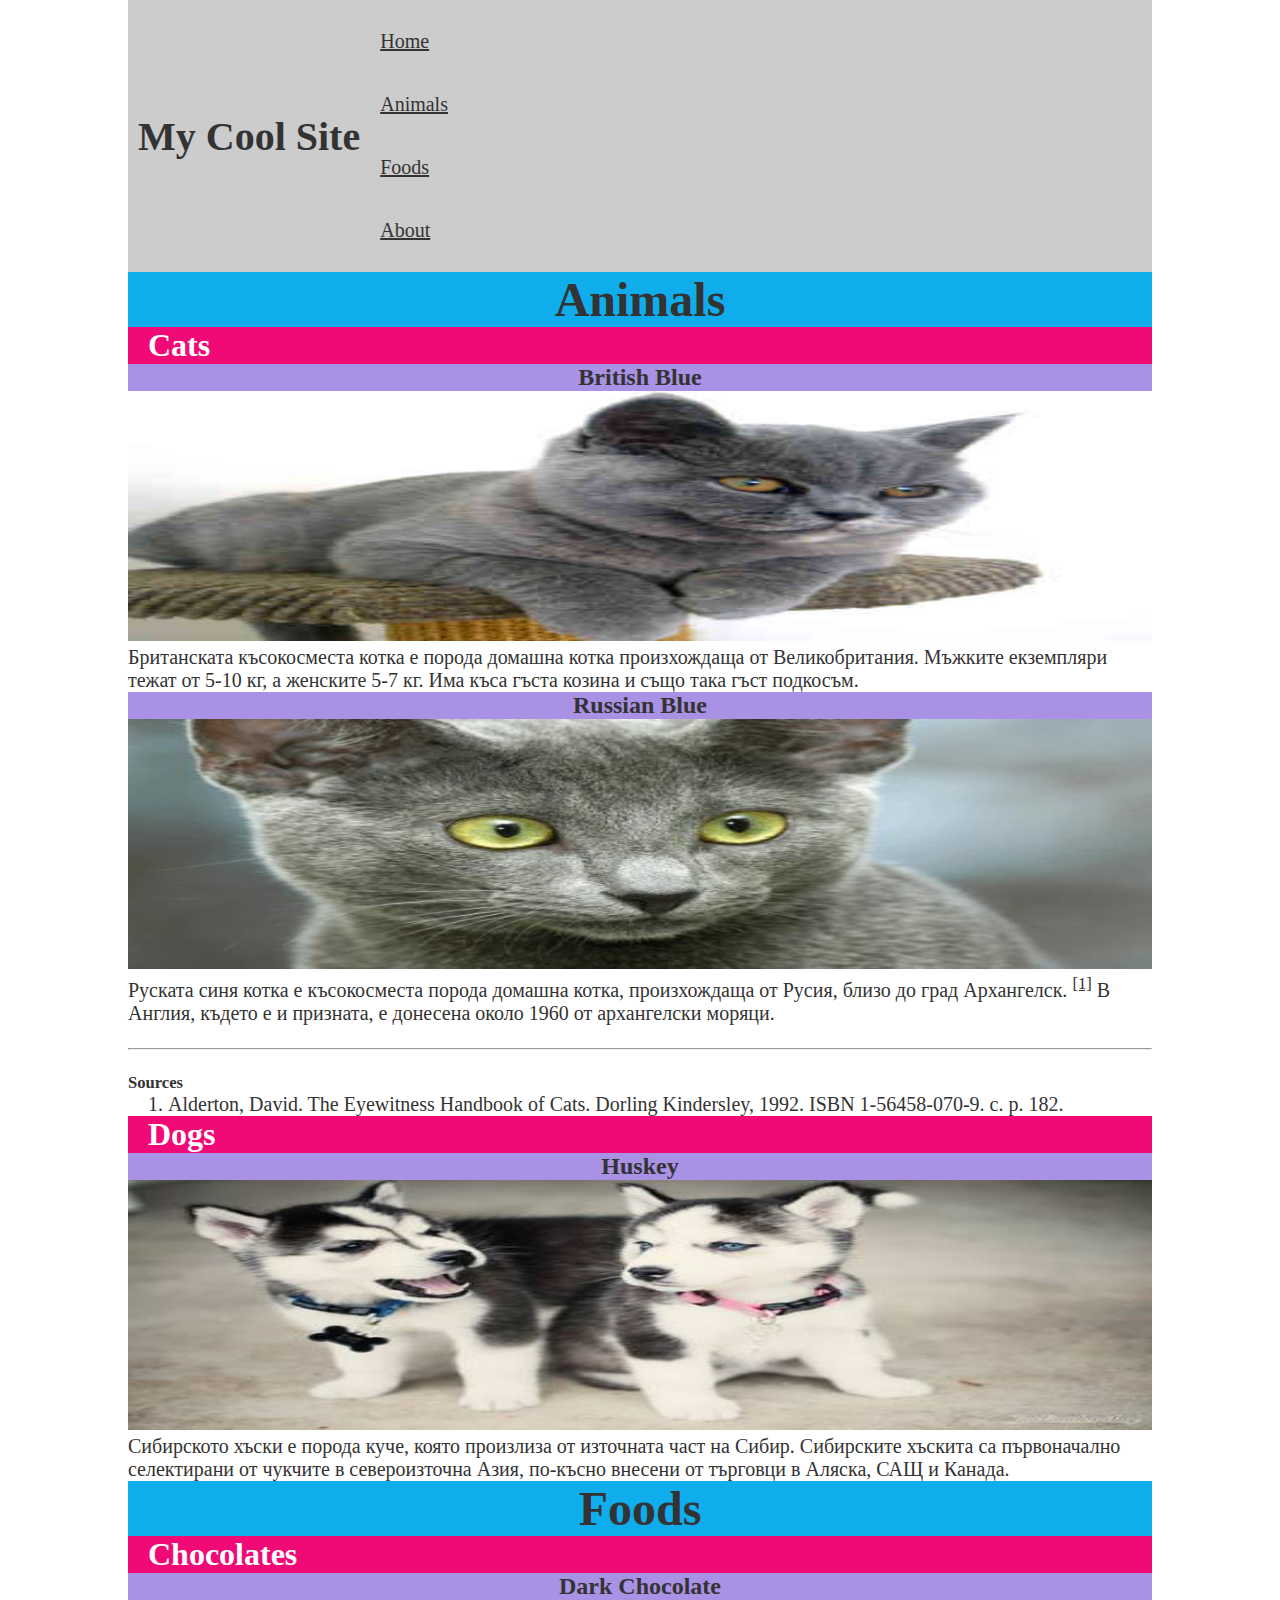
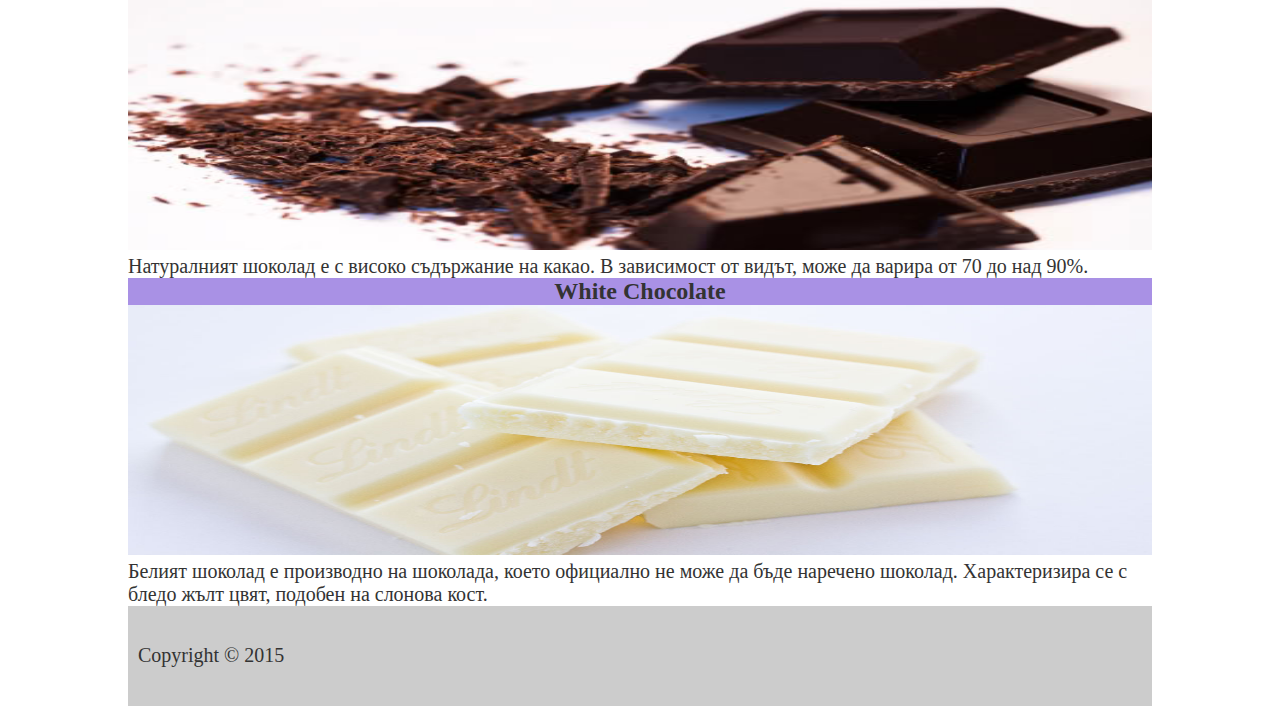
==== Practical 1/6. Semantics/page1.html @ ef6ca3d3 "Add files via upload" ====
<!DOCTYPE html>
<html lang="en">
<head>
	<meta charset="utf-8">
	<title>Page 1</title>
	<link rel="stylesheet" href="css/style.css">
</head>
<body>
	<div>
		<!--Header-->
		<header>
			<h1>My Cool Site</h1>

			<div>
				<ul>
					<li><a href="#" title="Home">Home</a></li>
					<li><a href="#animals" title="Animals">Animals</a></li>
					<li><a href="#foods" title="Foods">Foods</a></li>
					<li><a href="#about" title="About">About</a></li>
				</ul>
			</div>
		</header>
		<!--END Header-->

		<main>
			<!--Animals-->
			<article>
				<h2 id="animals">Animals</h2>

				<section>
					<!--Cats-->
					<section>
						<h3>Cats</h3>

						<!--British Cat-->
						<section>
							<h4>British Blue</h4>
							<img src="images/BritishBlue.jpg" alt="British Blue">

							<p>
								Британската късокосместа котка е порода домашна котка произхождаща от Великобритания.
								Мъжките екземпляри тежат от 5-10 кг, а женските 5-7 кг. Има къса гъста козина и също
								така гъст подкосъм.
							</p>
						</section>
						<!--END British Cat-->

						<!--Russian Cat-->
						<section>
							<h4>Russian Blue</h4>
							<img src="images/RussianBlue.jpg" alt="Russian Blue">

							<p>
								Руската синя котка е късокосместа порода домашна котка, произхождаща от Русия, близо до
								град Архангелск.
								<sup><a href="#russian">[1]</a></sup>
								В Англия, където е и призната, е донесена около 1960 от архангелски
								моряци.
							</p>

							<br>
							<hr>
							<br>

							<div>
								<h5>Sources</h5>
								<ol>
									<li id="#russian">Alderton, David. The Eyewitness Handbook of Cats. Dorling
										Kindersley, 1992. ISBN 1-56458-070-9. с. p. 182.
									</li>
								</ol>
							</div>
						</section>
						<!--END British Cat-->
					</section>
					<!--END Cats-->

					<!--Dog-->
					<section>
						<h3>Dogs</h3>

						<!--Husky-->
						<section aria-label="husky">
							<h4>Huskey</h4>
							<img src="images/Husky.jpg" alt="Husky">

							<p>
								Сибирското хъски е порода куче, която произлиза от източната част на Сибир.
								Сибирските хъскита са първоначално селектирани от чукчите в североизточна Азия,
								по-късно внесени от търговци в Аляска, САЩ и Канада.
							</p>
						</section>
						<!--END Husky-->
					</section>
					<!--END Dog-->
				</section>
			</article>
			<!--END Animals-->

			<!--Foods-->
			<article>
				<h2 id="foods">Foods</h2>

				<section>
					<!--Chocolates-->
					<section>
						<h3>Chocolates</h3>

						<!--Dark Chocolate-->
						<section>
							<h4>Dark Chocolate</h4>
							<img src="images/DarkChocolate.jpg" alt="Dark Chocolate"/>

							<p>
								Натуралният шоколад е с високо съдържание на какао. В зависимост от видът, може да
								варира от 70 до над 90%.
							</p>
						</section>
						<!--END Dark Chocolate-->

						<!--White Chocolate-->
						<section>
							<h4>White Chocolate</h4>
							<img src="images/WhiteChocolate.jpg" alt="White Chocolate"/>

							<p>
								Белият шоколад е производно на шоколада, което официално не може да бъде наречено
								шоколад. Характеризира се с бледо жълт цвят, подобен на слонова кост.
							</p>
						</section>
						<!--END White Chocolate-->
					</section>
					<!--END Chocolates-->
				</section>
			</article>
			<!--END Foods-->
		</main>

		<!--Footer-->
		<footer>
			<p id="about">Copyright &copy; 2015</p>
		</footer>
		<!--END Footer-->
	</div>

</body>
</html>
---- Practical 1/6. Semantics/css/style.css ----
* {
	margin: 0;
	padding: 0;
	box-sizing: border-box;
	list-style: none;
	color: #333;
}

ol {
	margin-left: 40px;
}

ol,
ol > li{
	list-style: decimal;
}

ul > li {
	padding: 20px;
}

h2 {
	background-color: #10ADED;
	text-align: center;
	font-size: 3rem;
}

h3 {
	background-color: #F10A75;
	font-size: 2rem;
	padding-left: 20px;
	color: #fff;
	width: 100%;
}

h4 {
	font-size: 1.5rem;
	background-color: #A991E5;
	text-align: center;
}

img {
	width: 100%;
	height: 250px;
}

html,
body,
body > div {
	min-height: 100%;
}

body {
	width: 80%;
	margin: 0 auto;
	font-size: 20px;
}

/*page container*/
body > div {
	display: flex;
	flex-direction: column;
}

/*header container*/
/*footer container*/
body > div > div:first-child,
body > div > div:last-child,
header,
footer {
	background: #ccc;
	padding: 10px;
	display: flex;
	align-items: center;
	flex-basis: 100px;
}

/*Navigation*/
body > div > div:first-child > div,
nav {
	flex: 1;
}

body > div > div:first-child  ul,
nav > ul {
	margin-left: 40px;
	display: flex;
	justify-content: space-around;
}

/*Content container*/
body > div > div:nth-child(2) {
	display: flex;
	flex: 1;
	justify-content: space-between;
	flex-direction: column;
}


/*animals and foods container*/
body > div > div:nth-child(2) > div,
body > div > div:nth-child(2) > section {
	border: 2px solid #10ADED;
	margin: 10px 0;
}

/*sub categories containers*/
body > div > div:nth-child(2) > div > div,
body > div > div:nth-child(2) > section > div {
	margin: 10px;
	display: flex;
	justify-content: space-between;
}

/*sub categories*/
body > div > div:nth-child(2) > div > div > div,
body > div > div:nth-child(2) > section > div > section {
	border: 2px solid #F10A75;
	flex-basis: 49%;
}

/*articles*/
body > div > div:nth-child(2) > div > div > div > div,
body > div > div:nth-child(2) > section article {
	border: 2px solid #A991E5;
	margin: 10px;
}
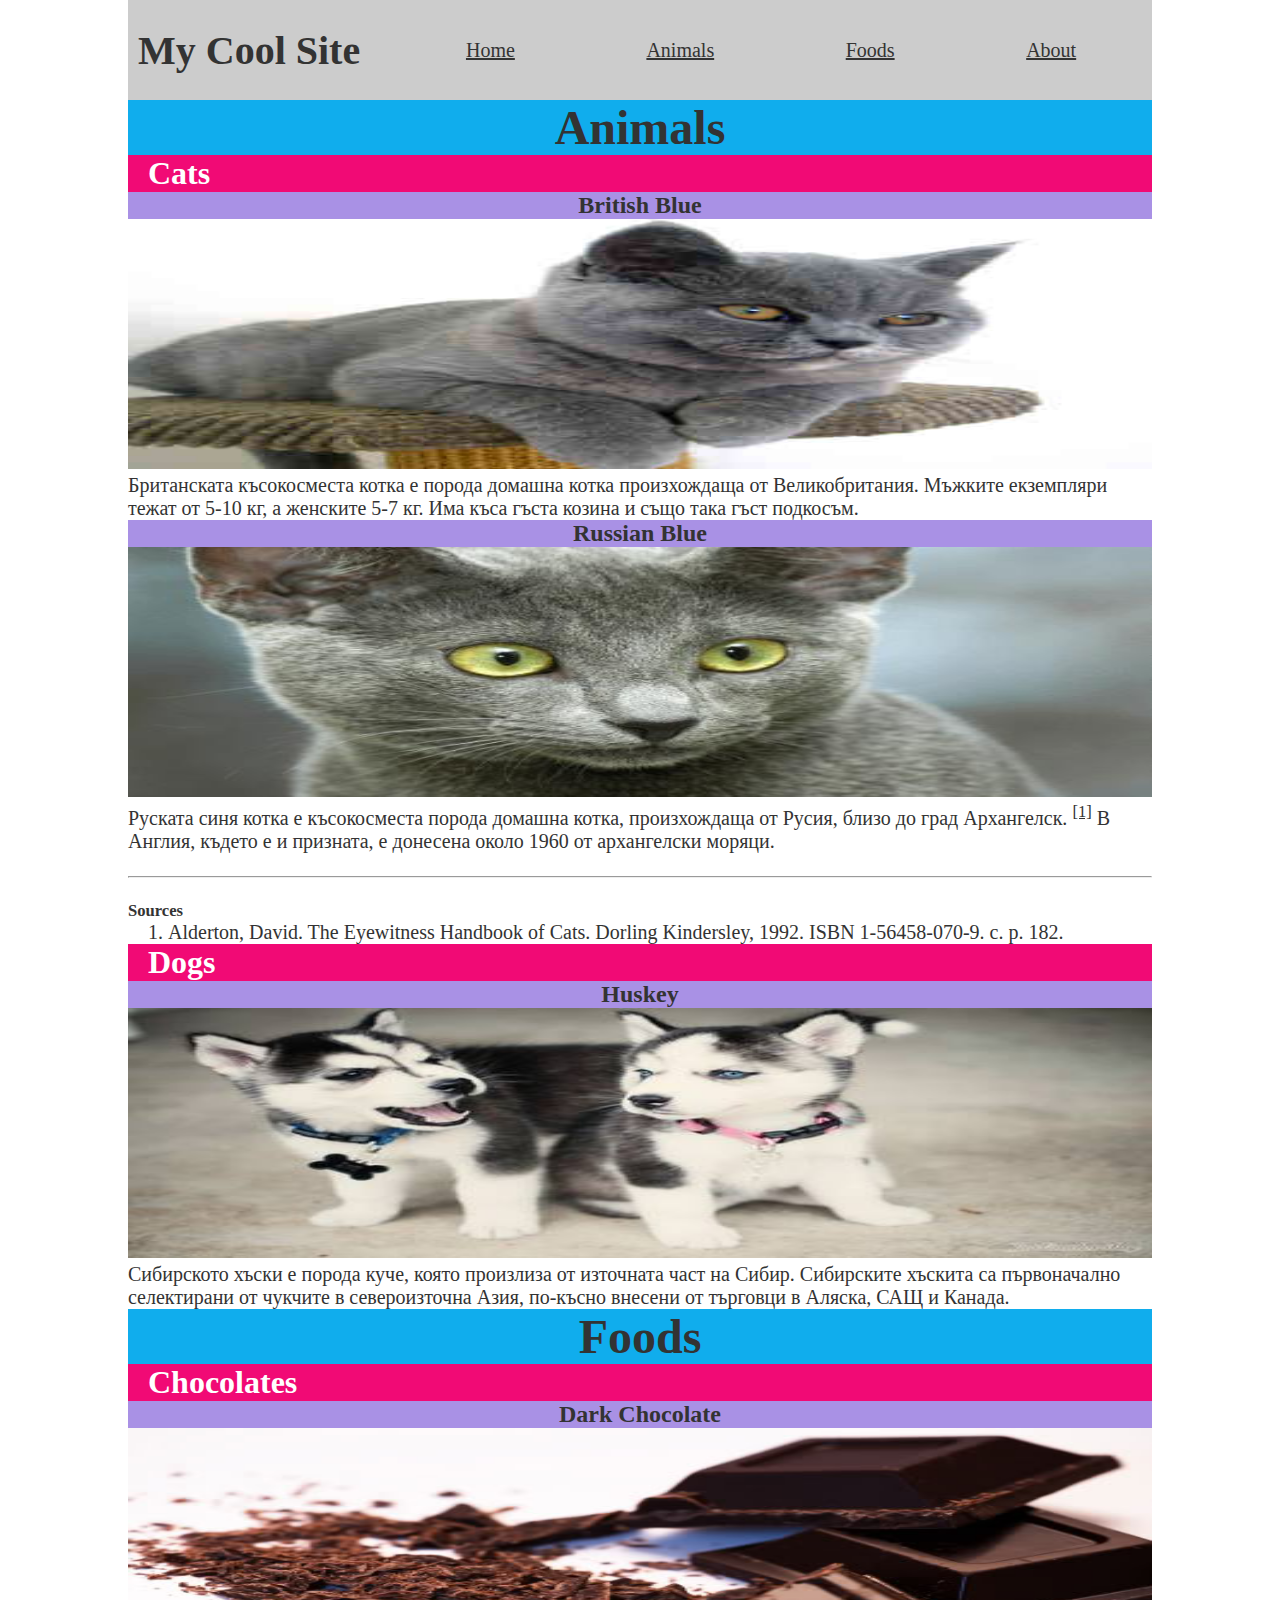
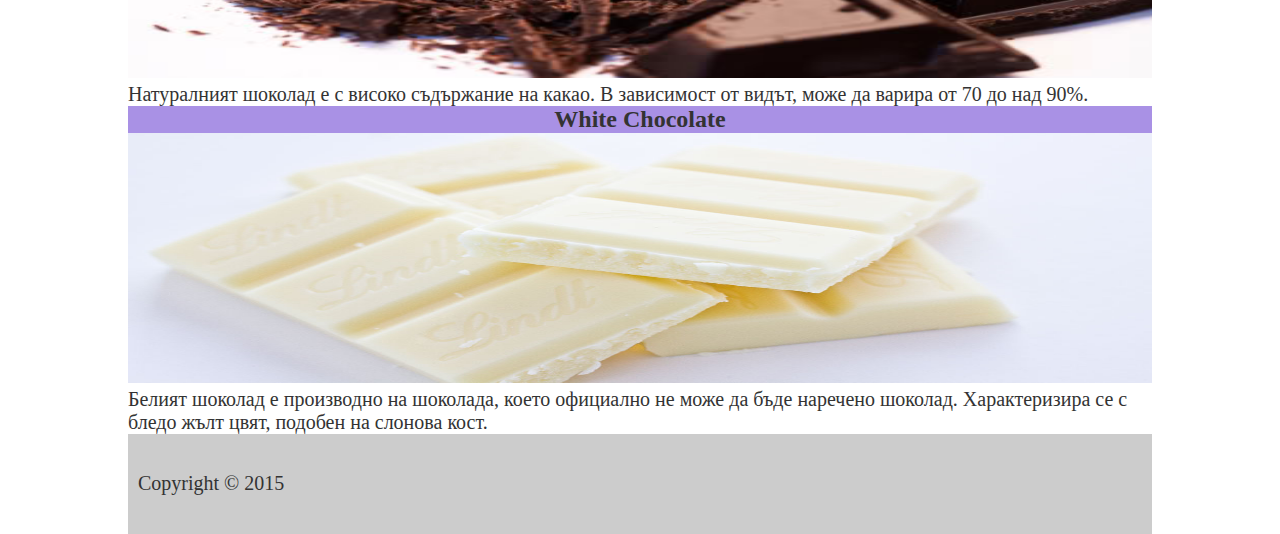
==== commit 5c0ae543: "Update page1.html" ====
--- a/Practical 1/6. Semantics/page1.html
+++ b/Practical 1/6. Semantics/page1.html
@@ -11,14 +11,14 @@
 		<header>
 			<h1>My Cool Site</h1>
 
-			<div>
+			<nav>
 				<ul>
 					<li><a href="#" title="Home">Home</a></li>
 					<li><a href="#animals" title="Animals">Animals</a></li>
 					<li><a href="#foods" title="Foods">Foods</a></li>
 					<li><a href="#about" title="About">About</a></li>
 				</ul>
-			</div>
+			</nav>
 		</header>
 		<!--END Header-->
 
@@ -144,4 +144,4 @@
 	</div>
 
 </body>
-</html>+</html>
